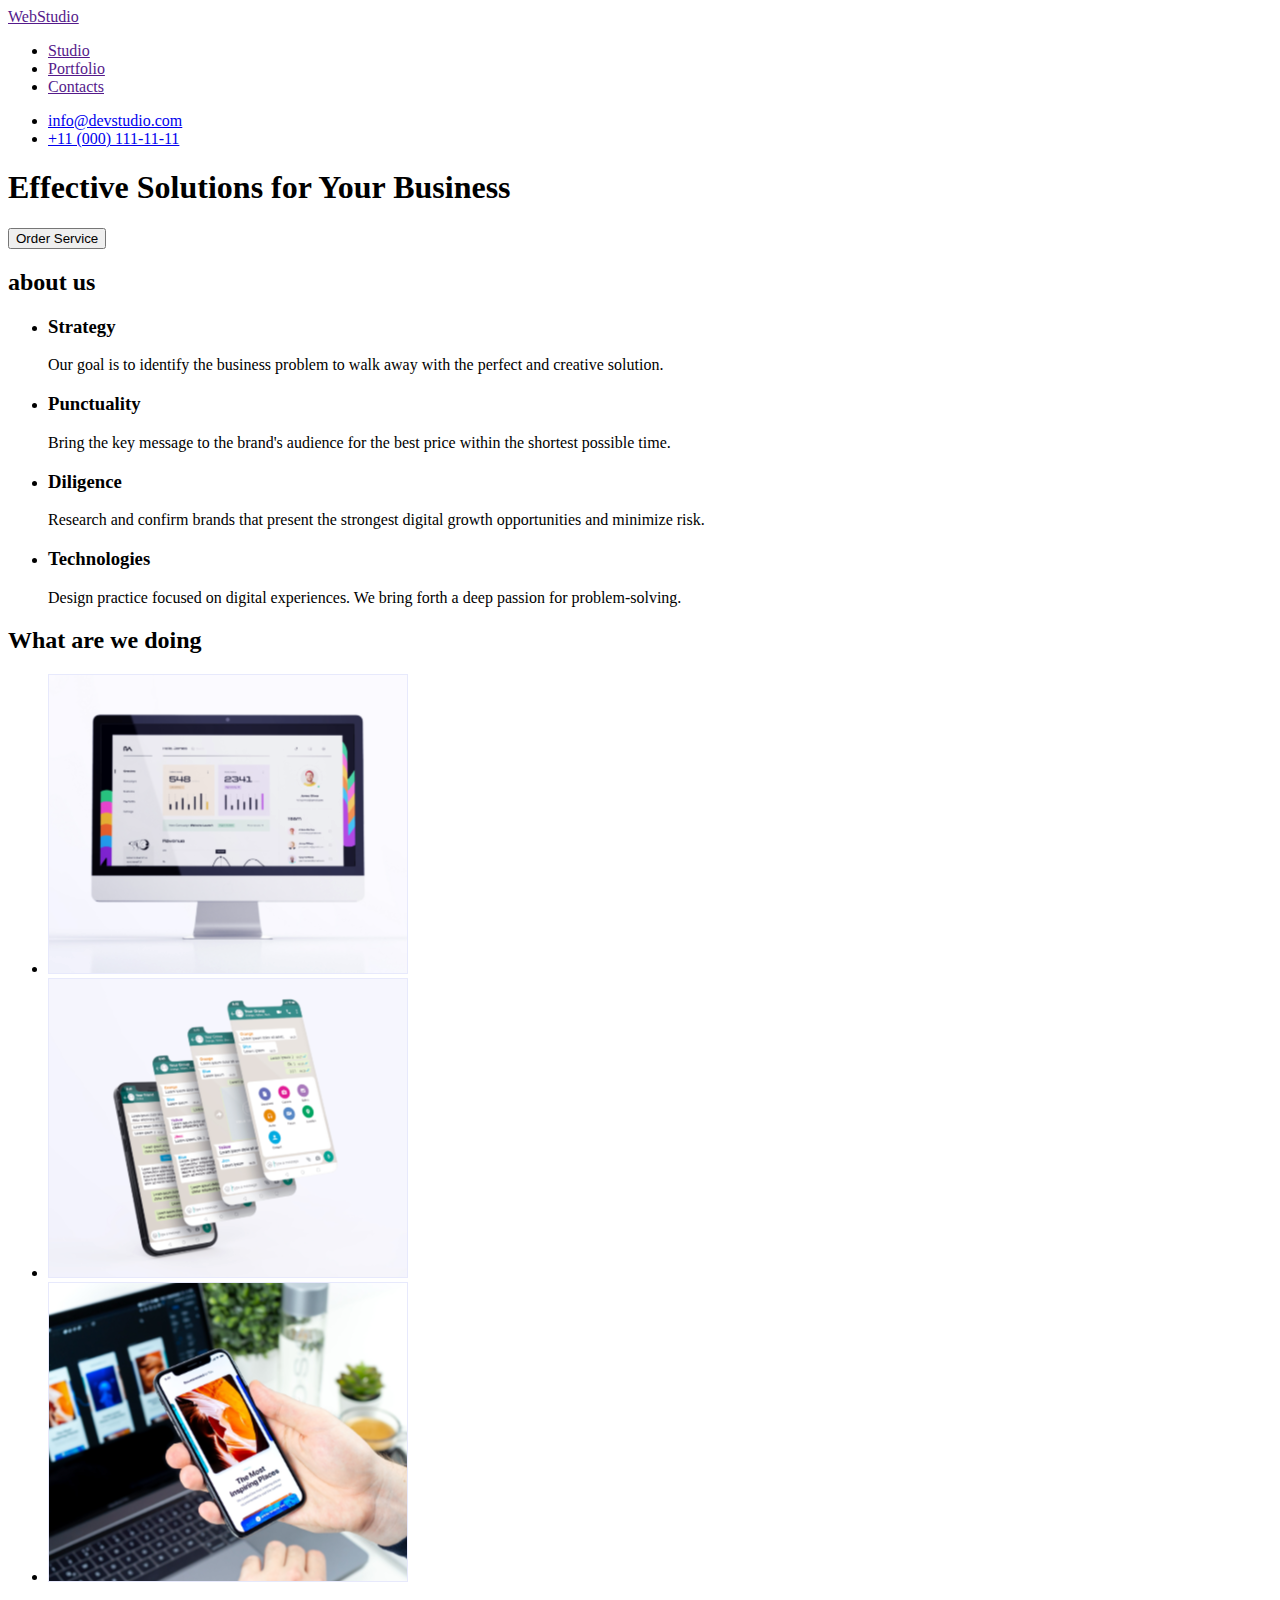
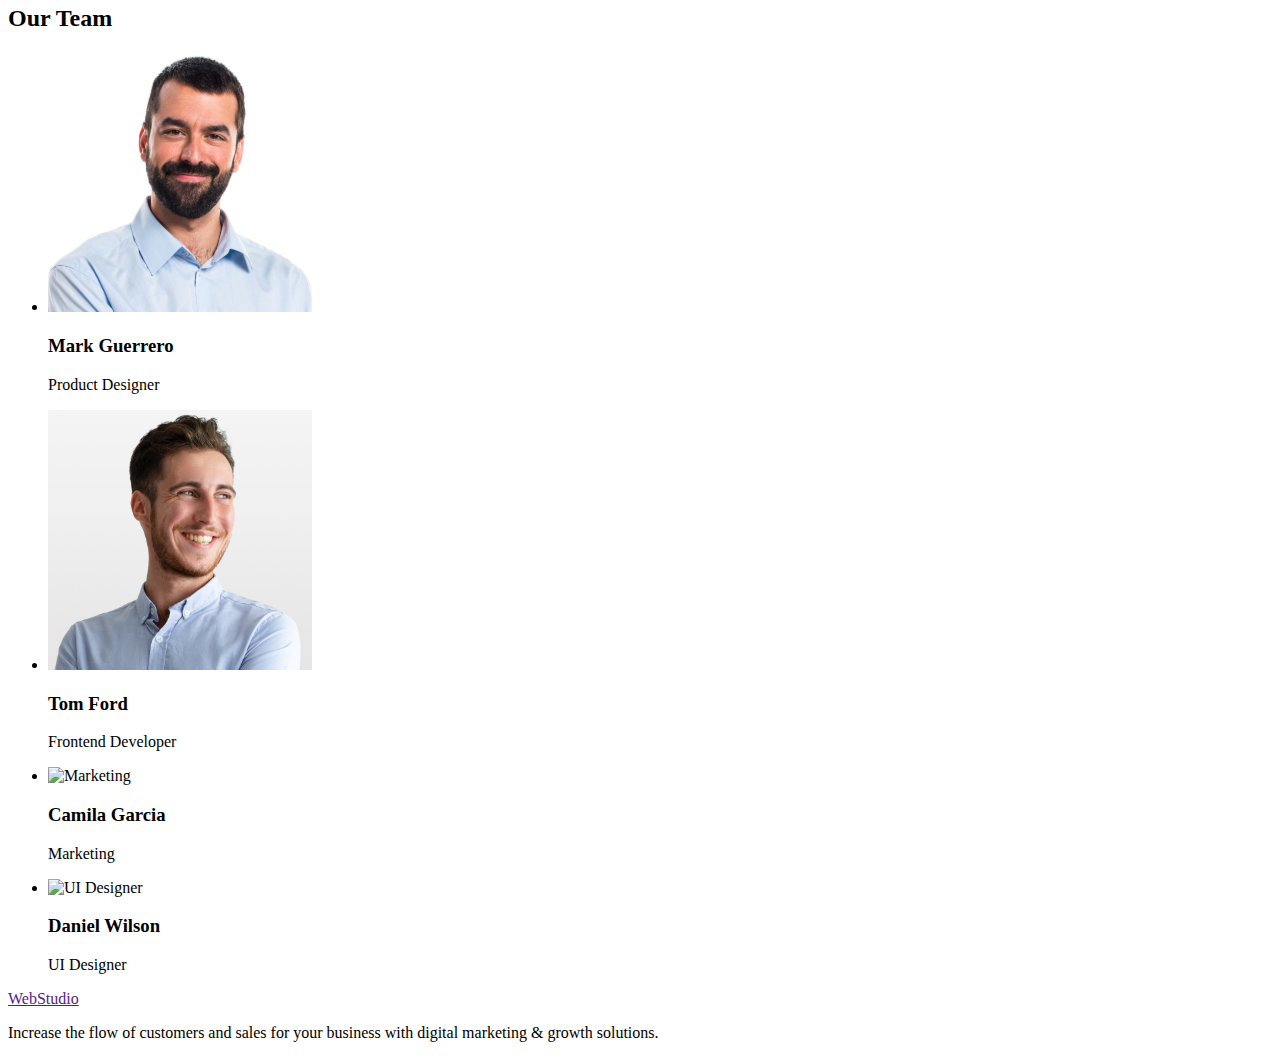
==== index.html @ 480d5a45 "Initial commit" ====
<!DOCTYPE html>
<html lang="en">
  <head>
    <meta charset="UTF-8" />
    <meta http-equiv="X-UA-Compatible" content="IE=edge" />
    <meta name="viewport" content="width=device-width, initial-scale=1.0" />
    <title>HW-01</title>
  </head>
  <body>
    <header>
      <nav>
        <a href="">WebStudio</a>
        <ul>
          <li><a href="">Studio</a></li>
          <li><a href="">Portfolio</a></li>
          <li><a href="">Contacts</a></li>
        </ul>
      </nav>
      <ul>
        <li><a href="mailto:info@devstudio.com">info@devstudio.com</a></li>
        <li><a href="tel:+110001111111">+11 (000) 111-11-11</a></li>
      </ul>
    </header>
    <main>
      <section>
        <!-- hero image -->
        <h1>Effective Solutions for Your Business</h1>
        <button type="button">Order Service</button>
      </section>

      <section>
        <!-- about us -->
        <h2>about us</h2>
        <ul>
          <li>
            <h3>Strategy</h3>
            <p>
              Our goal is to identify the business problem to walk away with the
              perfect and creative solution.
            </p>
          </li>
          <li>
            <h3>Punctuality</h3>
            <p>
              Bring the key message to the brand's audience for the best price
              within the shortest possible time.
            </p>
          </li>
          <li>
            <h3>Diligence</h3>
            <p>
              Research and confirm brands that present the strongest digital
              growth opportunities and minimize risk.
            </p>
          </li>
          <li>
            <h3>Technologies</h3>
            <p>
              Design practice focused on digital experiences. We bring forth a
              deep passion for problem-solving.
            </p>
          </li>
        </ul>
      </section>
      <section>
        <!-- what we doing -->
        <h2>What are we doing</h2>
        <ul>
          <li>
               <img
                src="/image/website.svg"
                alt="web site"
                width="360"
                height="300"
              />
          </li>
          <li>
              <img
                src="/image/appmobile.svg"
                alt="app mobile"
                width="360"
                height="300"
              />
          </li>
          <li>
                <img
                src="/image/siteoptim.svg"
                alt="site optimization"
                width="360"
                height="300"
              />
          </li>
        </ul>
      </section>

      <section>
        <!-- our team -->
        <h2>Our Team</h2>
        <ul>
          <li>
              <img
                src="/image/product_designer.svg"
                alt="Product Designer"
                width="264"
                height="260"
              />
            <h3>Mark Guerrero</h3>
            <p>Product Designer</p>
          </li>
          <li>
              <img
                src="/image/frontend_developer.svg"
                alt="Frontend Developer"
                width="264"
                height="260"
              />
            <h3>Tom Ford</h3>
            <p>Frontend Developer</p>
          </li>
          <li>
              <img
                src="/image/marketing.svg"
                alt="Marketing"
                width="264"
                height="260"
               />
            <h3>Camila Garcia</h3>
            <p>Marketing</p>
          </li>
          <li>
              <img
                src="/image/ui_designer.svg"
                alt="UI Designer"
                width="264"
                height="260"
              />
            <h3>Daniel Wilson</h3>
            <p>UI Designer</p>
          </li>
        </ul>
      </section>
    </main>
    <footer>
      <a href="">WebStudio</a>
      <p>
        Increase the flow of customers and sales for your business with digital
        marketing & growth solutions.
      </p>
    </footer>
  </body>
</html>
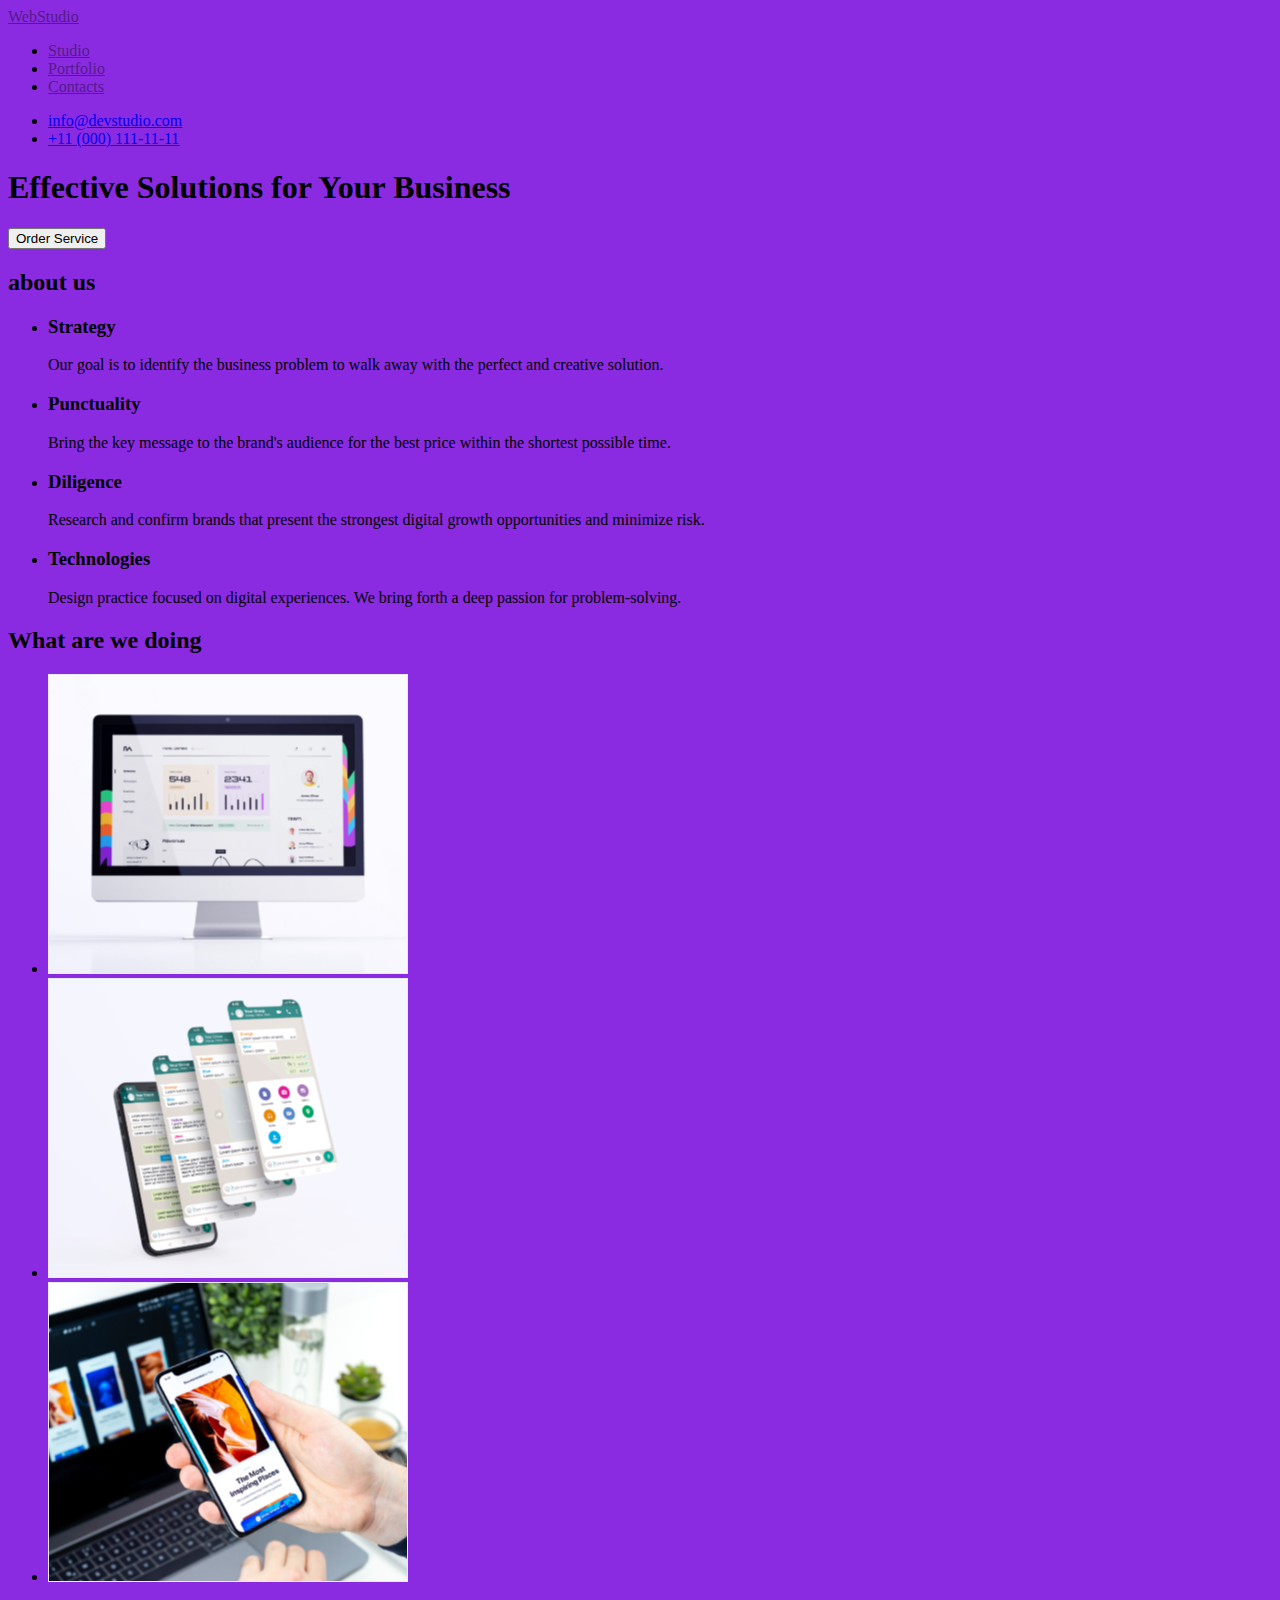
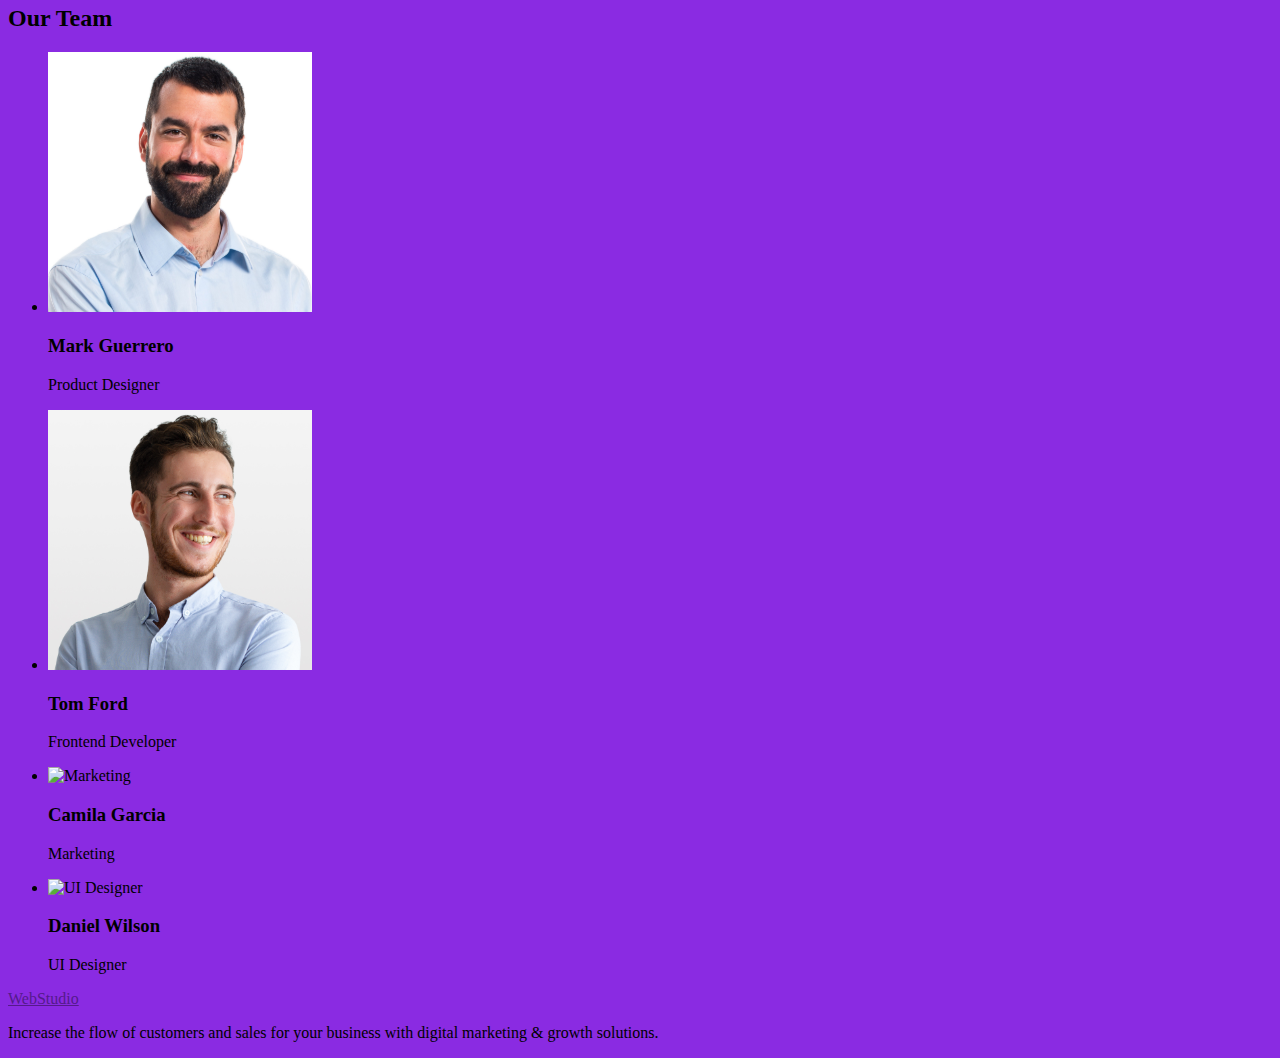
==== commit faf01cf5: "portfolio_html" ====
--- a/index.html
+++ b/index.html
@@ -4,7 +4,8 @@
     <meta charset="UTF-8" />
     <meta http-equiv="X-UA-Compatible" content="IE=edge" />
     <meta name="viewport" content="width=device-width, initial-scale=1.0" />
-    <title>HW-01</title>
+    <title>HW-02</title>
+    <link rel="stylesheet" href="./css/styles.css"
   </head>
   <body>
     <header>
--- a/css/styles.css
+++ b/css/styles.css
@@ -0,0 +1 @@
+body {background-color: blueviolet;}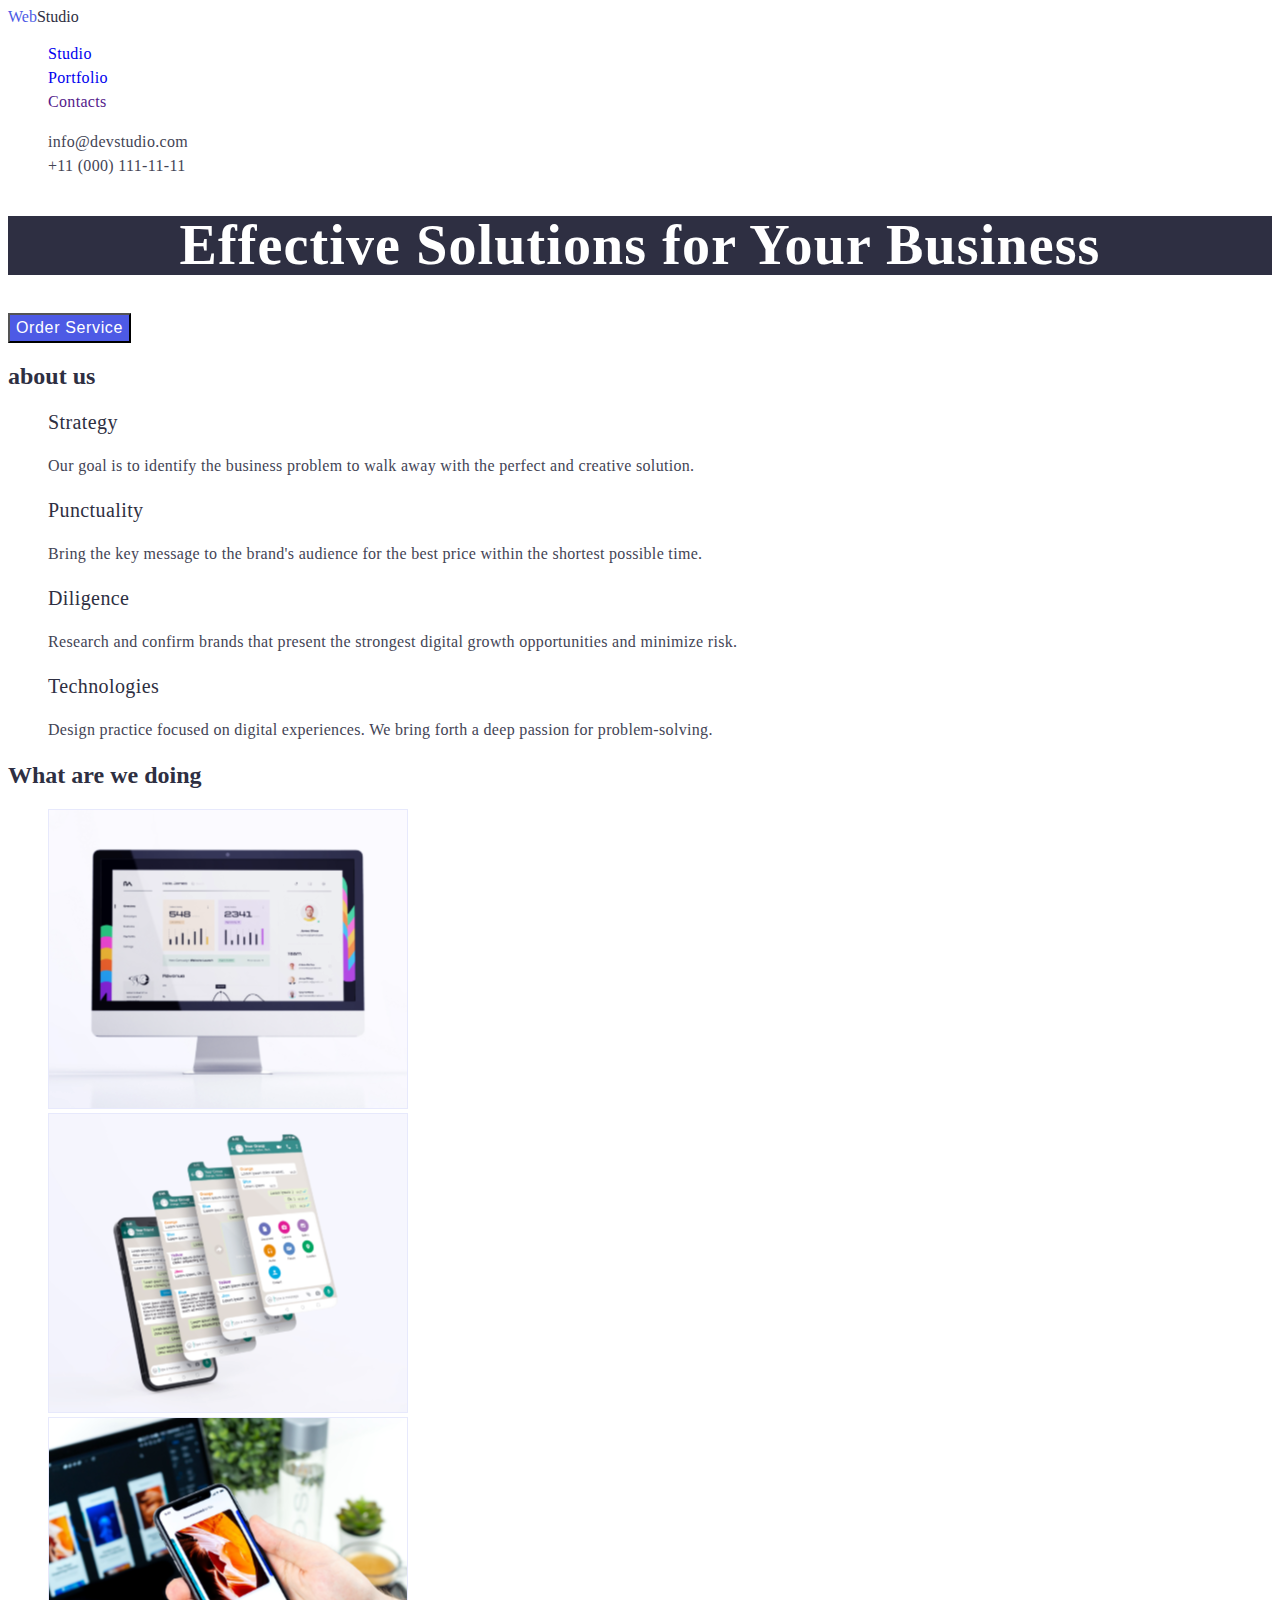
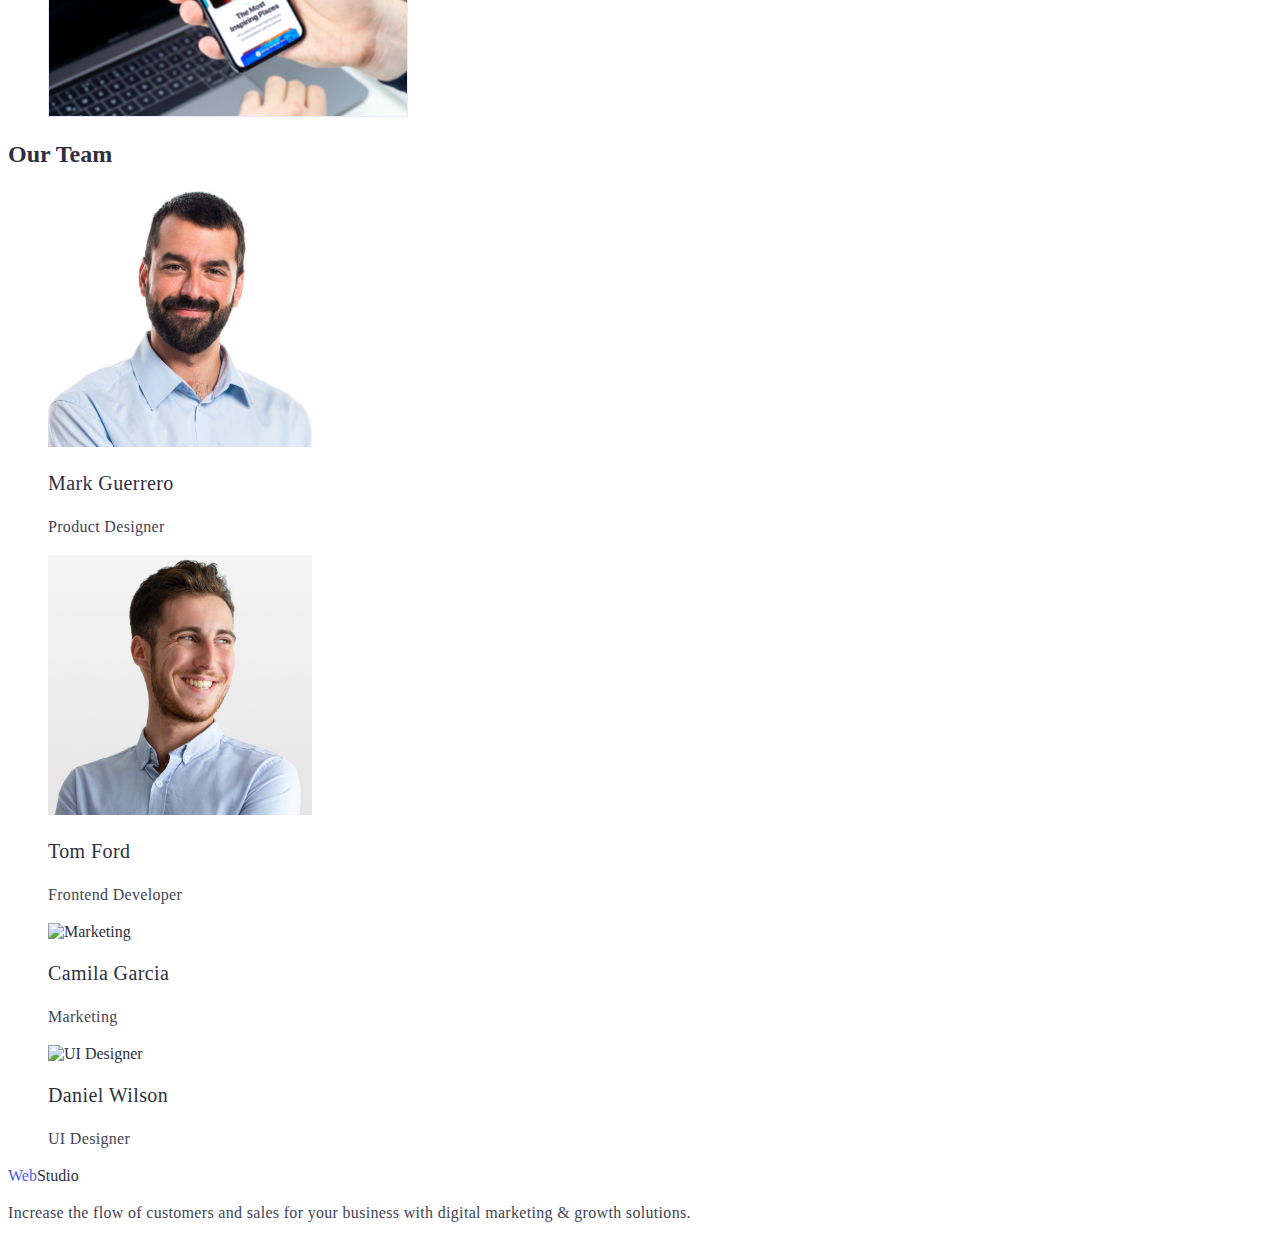
==== commit f531033f: "HW2" ====
--- a/index.html
+++ b/index.html
@@ -5,34 +5,38 @@
     <meta http-equiv="X-UA-Compatible" content="IE=edge" />
     <meta name="viewport" content="width=device-width, initial-scale=1.0" />
     <title>HW-02</title>
+    <link rel="preconnect" href="https://fonts.googleapis.com">
+    <link rel="preconnect" href="https://fonts.gstatic.com" crossorigin>
+    <link href="https://fonts.googleapis.com/css2?family=Raleway:wght@800&family=Roboto:wght@400;500;700;900&display=swap" rel="stylesheet">
     <link rel="stylesheet" href="./css/styles.css"
   </head>
   <body>
-    <header>
-      <nav>
-        <a href="">WebStudio</a>
-        <ul>
-          <li><a href="">Studio</a></li>
-          <li><a href="">Portfolio</a></li>
-          <li><a href="">Contacts</a></li>
+    <!-- HEADER -->
+    <header class="header">
+      <nav class="nav">
+        <a class="logo link" href="/index.html"><span class="logo-web">Web</span>Studio</a>
+        <ul class="menu list">
+          <li class="menu-item"><a class="link" href="/index.html">Studio</a></li>
+          <li class="menu-item"><a class="link" href="/porfolio.html">Portfolio</a></li>
+          <li class="menu-item"><a class="link" href="">Contacts</a></li>
         </ul>
       </nav>
-      <ul>
-        <li><a href="mailto:info@devstudio.com">info@devstudio.com</a></li>
-        <li><a href="tel:+110001111111">+11 (000) 111-11-11</a></li>
+      <ul class="list">
+        <li><a class="link mail" href="mailto:info@devstudio.com">info@devstudio.com</a></li>
+        <li><a class="link phone" href="tel:+110001111111">+11 (000) 111-11-11</a></li>
       </ul>
     </header>
     <main>
-      <section>
+      <section class="hero">
         <!-- hero image -->
-        <h1>Effective Solutions for Your Business</h1>
-        <button type="button">Order Service</button>
+        <h1 class="main-title">Effective Solutions for Your Business</h1>
+        <button class="order-btn" type="button">Order Service</button>
       </section>
 
       <section>
         <!-- about us -->
         <h2>about us</h2>
-        <ul>
+        <ul class="list">
           <li>
             <h3>Strategy</h3>
             <p>
@@ -66,7 +70,7 @@
       <section>
         <!-- what we doing -->
         <h2>What are we doing</h2>
-        <ul>
+        <ul class="list">
           <li>
                <img
                 src="/image/website.svg"
@@ -97,7 +101,7 @@
       <section>
         <!-- our team -->
         <h2>Our Team</h2>
-        <ul>
+        <ul class="list">
           <li>
               <img
                 src="/image/product_designer.svg"
@@ -142,7 +146,7 @@
       </section>
     </main>
     <footer>
-      <a href="">WebStudio</a>
+      <a class="logo link" href="/index.html"><span class="logo-web">Web</span>Studio</a>
       <p>
         Increase the flow of customers and sales for your business with digital
         marketing & growth solutions.
--- a/css/styles.css
+++ b/css/styles.css
@@ -1 +1,80 @@
-body {background-color: blueviolet;}+.list {
+    list-style: none;
+}
+
+.link {
+    text-decoration: none;
+}
+
+/* =================components================= */
+body {font-family: 'Roboto' sans-serif;
+    color: #2E2F42;
+}
+h3 {font-weight: 500;
+    font-size: 20px;
+    line-height: 1.2;
+    letter-spacing: 0.02em;
+    color: #2E2F42;
+}
+p {font-weight: 400;
+   font-size: 16px;
+   line-height: 1.5;
+   letter-spacing: 0.02em;
+   color: #434455;
+}
+
+.filter-btn {
+    color:#4D5AE5;
+    cursor: pointer;
+}
+.filter-btn:hover, 
+.filter-btn:focus {color: #FFFFFF; 
+    background-color: #404BBF}
+.order-btn {
+    font-weight: 500;
+    font-size: 16px;
+    line-height: 1.5;
+    display: flex;
+    align-items: center;
+    letter-spacing: 0.04em;
+    background: #4D5AE5;
+    color: #FFFFFF;
+    cursor: pointer;
+}
+.order-btn:hover,
+.order-btn:focus {
+    color: #FFFFFF;
+    background-color: #404BBF
+}
+
+.menu {
+    font-weight: 500;
+    font-size: 16px;
+    line-height: 1.5;
+    letter-spacing: 0.02em;
+    color: #2E2F42;
+}
+.mail,
+.phone {
+    font-weight: 400;
+    font-size: 16px;
+    line-height: 1.5;
+    letter-spacing: 0.02em;
+    color: #434455;
+}
+.logo-web {
+color: #4D5AE5;
+}
+.logo {
+font-family: 'Raleway' sans-serif;
+color: #2E2F42;
+}
+.main-title {
+    font-weight: 700;
+    font-size: 56px;
+    line-height: 1.07;
+    text-align: center;
+    letter-spacing: 0.02em;
+    color: #FFFFFF;
+    background: #2E2F42;
+}
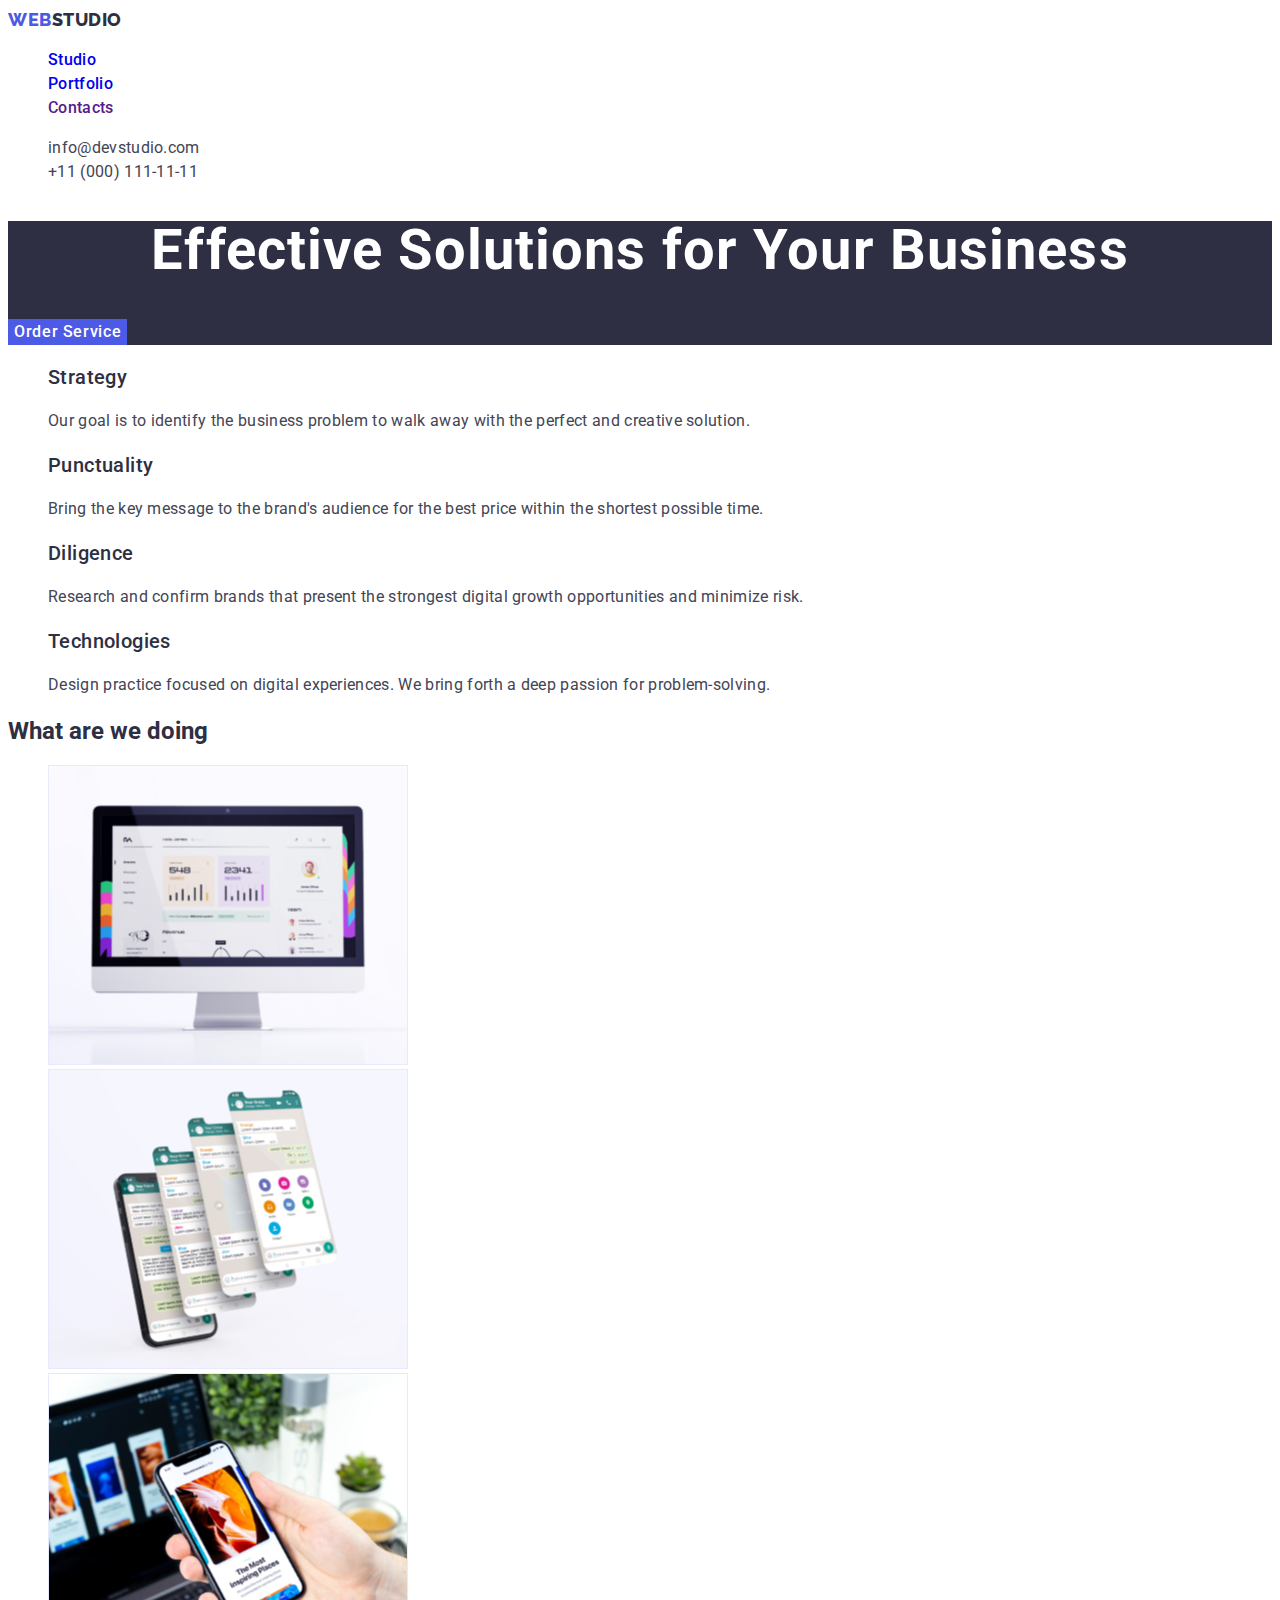
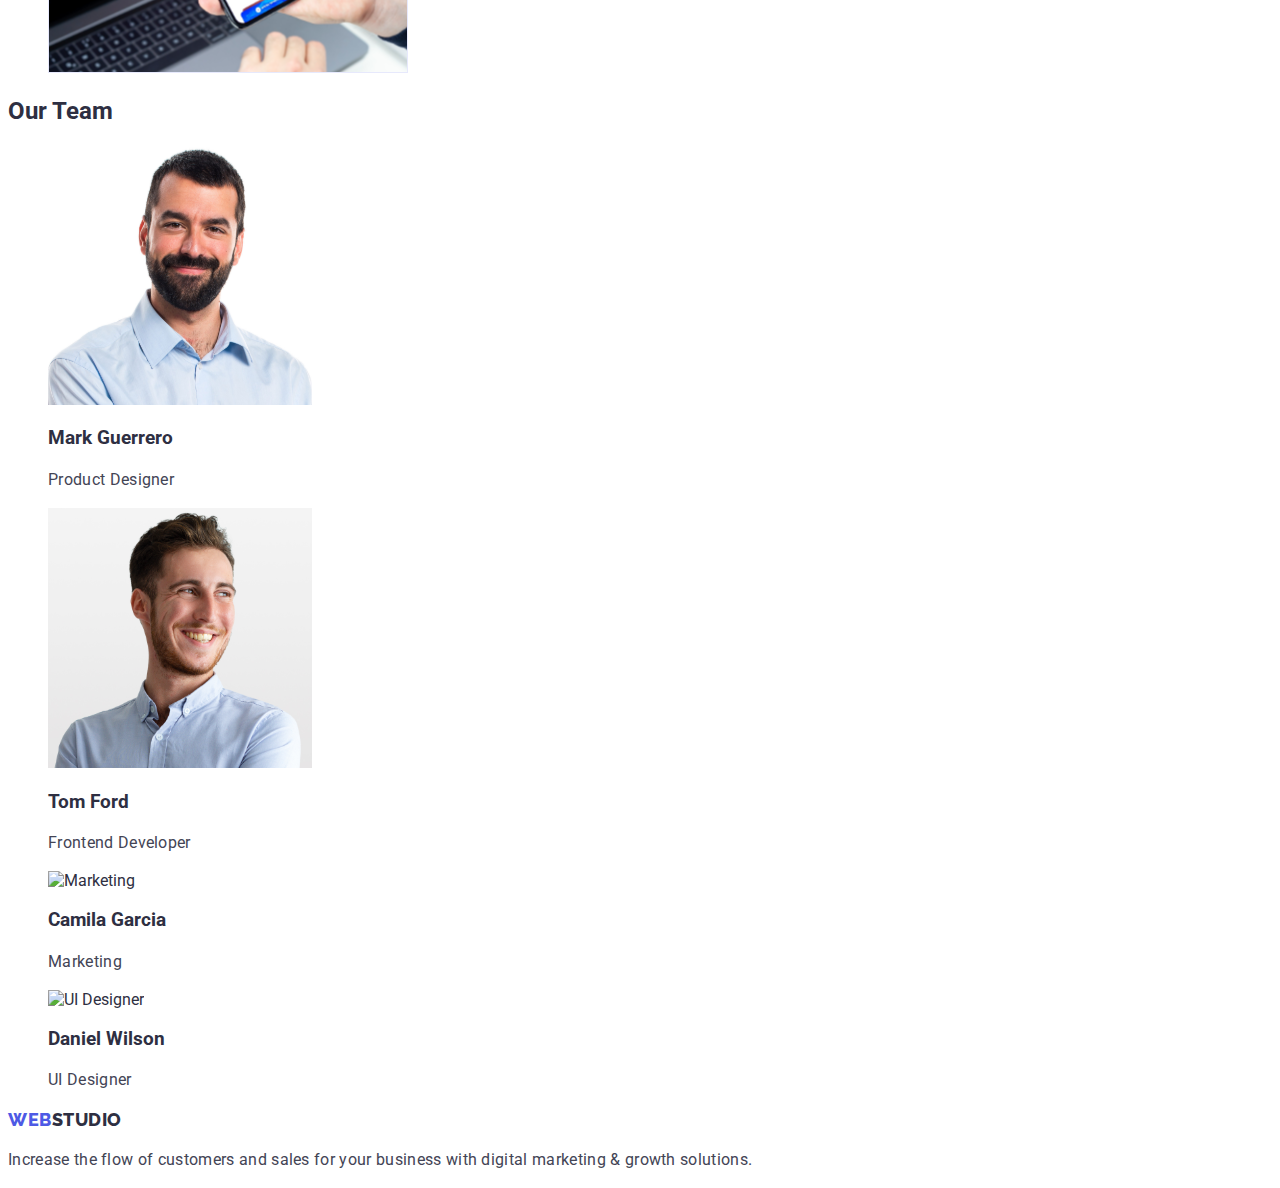
==== commit 7692a73a: "050223" ====
--- a/index.html
+++ b/index.html
@@ -14,10 +14,10 @@
     <!-- HEADER -->
     <header class="header">
       <nav class="nav">
-        <a class="logo link" href="/index.html"><span class="logo-web">Web</span>Studio</a>
+        <a class="logo link" href="./index.html"><span class="logo-web">Web</span>Studio</a>
         <ul class="menu list">
-          <li class="menu-item"><a class="link" href="/index.html">Studio</a></li>
-          <li class="menu-item"><a class="link" href="/porfolio.html">Portfolio</a></li>
+          <li class="menu-item"><a class="link" href="./index.html">Studio</a></li>
+          <li class="menu-item"><a class="link" href="./porfolio.html">Portfolio</a></li>
           <li class="menu-item"><a class="link" href="">Contacts</a></li>
         </ul>
       </nav>
@@ -35,31 +35,31 @@
 
       <section>
         <!-- about us -->
-        <h2>about us</h2>
+        <h2></h2>
         <ul class="list">
           <li>
-            <h3>Strategy</h3>
+            <h3 class="about-us">Strategy</h3>
             <p>
               Our goal is to identify the business problem to walk away with the
               perfect and creative solution.
             </p>
           </li>
           <li>
-            <h3>Punctuality</h3>
+            <h3 class="about-us">Punctuality</h3>
             <p>
               Bring the key message to the brand's audience for the best price
               within the shortest possible time.
             </p>
           </li>
           <li>
-            <h3>Diligence</h3>
+            <h3 class="about-us">Diligence</h3>
             <p>
               Research and confirm brands that present the strongest digital
               growth opportunities and minimize risk.
             </p>
           </li>
           <li>
-            <h3>Technologies</h3>
+            <h3 class="about-us">Technologies</h3>
             <p>
               Design practice focused on digital experiences. We bring forth a
               deep passion for problem-solving.
@@ -104,7 +104,7 @@
         <ul class="list">
           <li>
               <img
-                src="/image/product_designer.svg"
+                src="./image/product_designer.svg"
                 alt="Product Designer"
                 width="264"
                 height="260"
@@ -114,7 +114,7 @@
           </li>
           <li>
               <img
-                src="/image/frontend_developer.svg"
+                src="./image/frontend_developer.svg"
                 alt="Frontend Developer"
                 width="264"
                 height="260"
@@ -124,7 +124,7 @@
           </li>
           <li>
               <img
-                src="/image/marketing.svg"
+                src="./image/marketing.svg"
                 alt="Marketing"
                 width="264"
                 height="260"
@@ -134,7 +134,7 @@
           </li>
           <li>
               <img
-                src="/image/ui_designer.svg"
+                src="./image/ui_designer.svg"
                 alt="UI Designer"
                 width="264"
                 height="260"
@@ -146,7 +146,7 @@
       </section>
     </main>
     <footer>
-      <a class="logo link" href="/index.html"><span class="logo-web">Web</span>Studio</a>
+      <a class="logo link" href="./index.html"><span class="logo-web">Web</span>Studio</a>
       <p>
         Increase the flow of customers and sales for your business with digital
         marketing & growth solutions.
--- a/css/styles.css
+++ b/css/styles.css
@@ -7,15 +7,11 @@
 }
 
 /* =================components================= */
-body {font-family: 'Roboto' sans-serif;
+body {font-family: 'Roboto', sans-serif;
     color: #2E2F42;
 }
-h3 {font-weight: 500;
-    font-size: 20px;
-    line-height: 1.2;
-    letter-spacing: 0.02em;
-    color: #2E2F42;
-}
+
+
 p {font-weight: 400;
    font-size: 16px;
    line-height: 1.5;
@@ -29,22 +25,14 @@
 }
 .filter-btn:hover, 
 .filter-btn:focus {color: #FFFFFF; 
-    background-color: #404BBF}
-.order-btn {
-    font-weight: 500;
-    font-size: 16px;
-    line-height: 1.5;
-    display: flex;
-    align-items: center;
-    letter-spacing: 0.04em;
-    background: #4D5AE5;
-    color: #FFFFFF;
-    cursor: pointer;
+    background-color: #404BBF
 }
-.order-btn:hover,
-.order-btn:focus {
-    color: #FFFFFF;
-    background-color: #404BBF
+
+
+.menu-item:hover, 
+.menu-item:focus{
+color: #404BBF;
+text-decoration: underline;
 }
 
 .menu {
@@ -52,7 +40,6 @@
     font-size: 16px;
     line-height: 1.5;
     letter-spacing: 0.02em;
-    color: #2E2F42;
 }
 .mail,
 .phone {
@@ -66,8 +53,18 @@
 color: #4D5AE5;
 }
 .logo {
-font-family: 'Raleway' sans-serif;
+font-family: 'Raleway', sans-serif;
 color: #2E2F42;
+font-weight: 800;
+font-size: 18px;
+line-height: 1.33;
+letter-spacing: 0.03em;
+text-transform: uppercase;
+}
+
+/*--------- Hero----------- */
+.hero {
+    background: #2E2F42;
 }
 .main-title {
     font-weight: 700;
@@ -78,3 +75,28 @@
     color: #FFFFFF;
     background: #2E2F42;
 }
+.order-btn {
+    font-family: 'Roboto', sans-serif;
+    font-weight: 500;
+    font-size: 16px;
+    line-height: 1.5;
+    display: flex;
+    align-items: center;
+    letter-spacing: 0.04em;
+    background: #4D5AE5;
+    color: #FFFFFF;
+    cursor: pointer;
+    border: none;
+}
+.order-btn:hover,
+.order-btn:focus {
+    color: #FFFFFF;
+    background-color: #404BBF
+}
+.about-us {
+    font-weight: 500;
+    font-size: 20px;
+    line-height: 1.2;
+    letter-spacing: 0.02em;
+    color: #2E2F42;
+}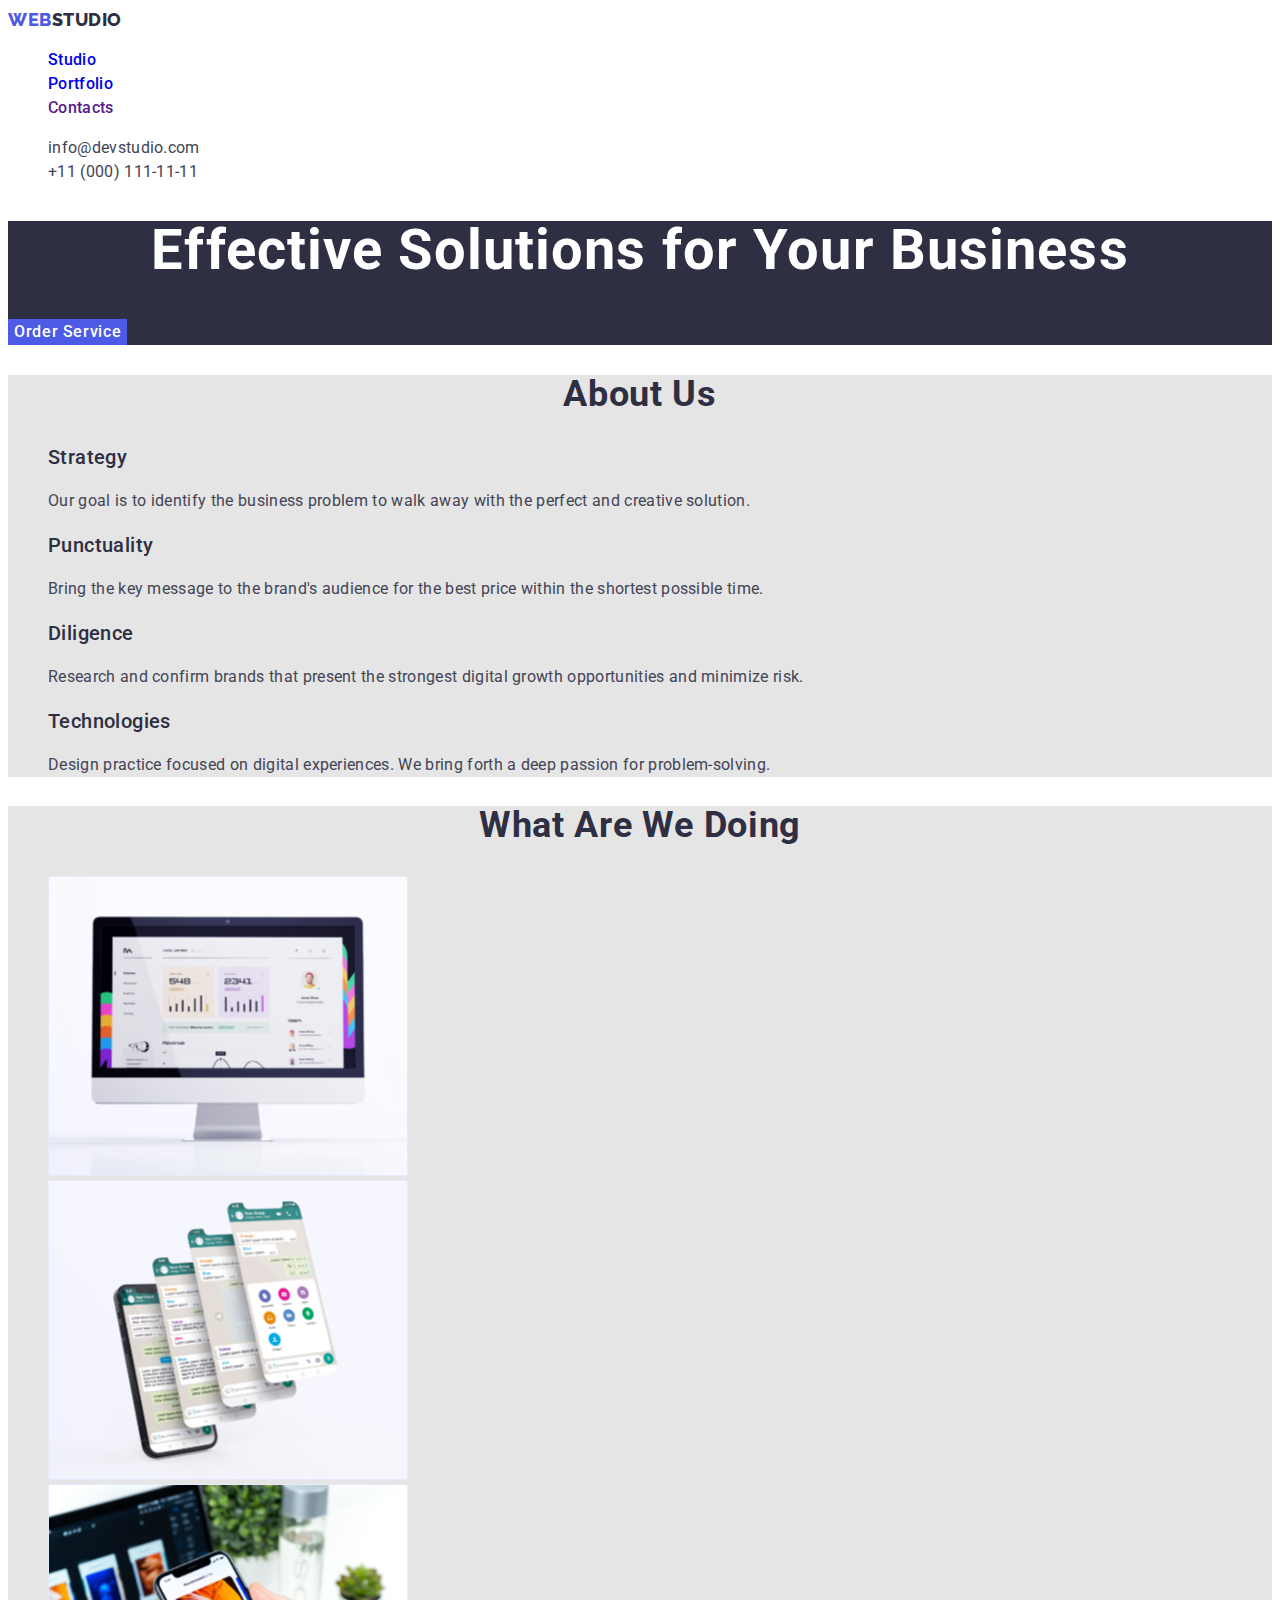
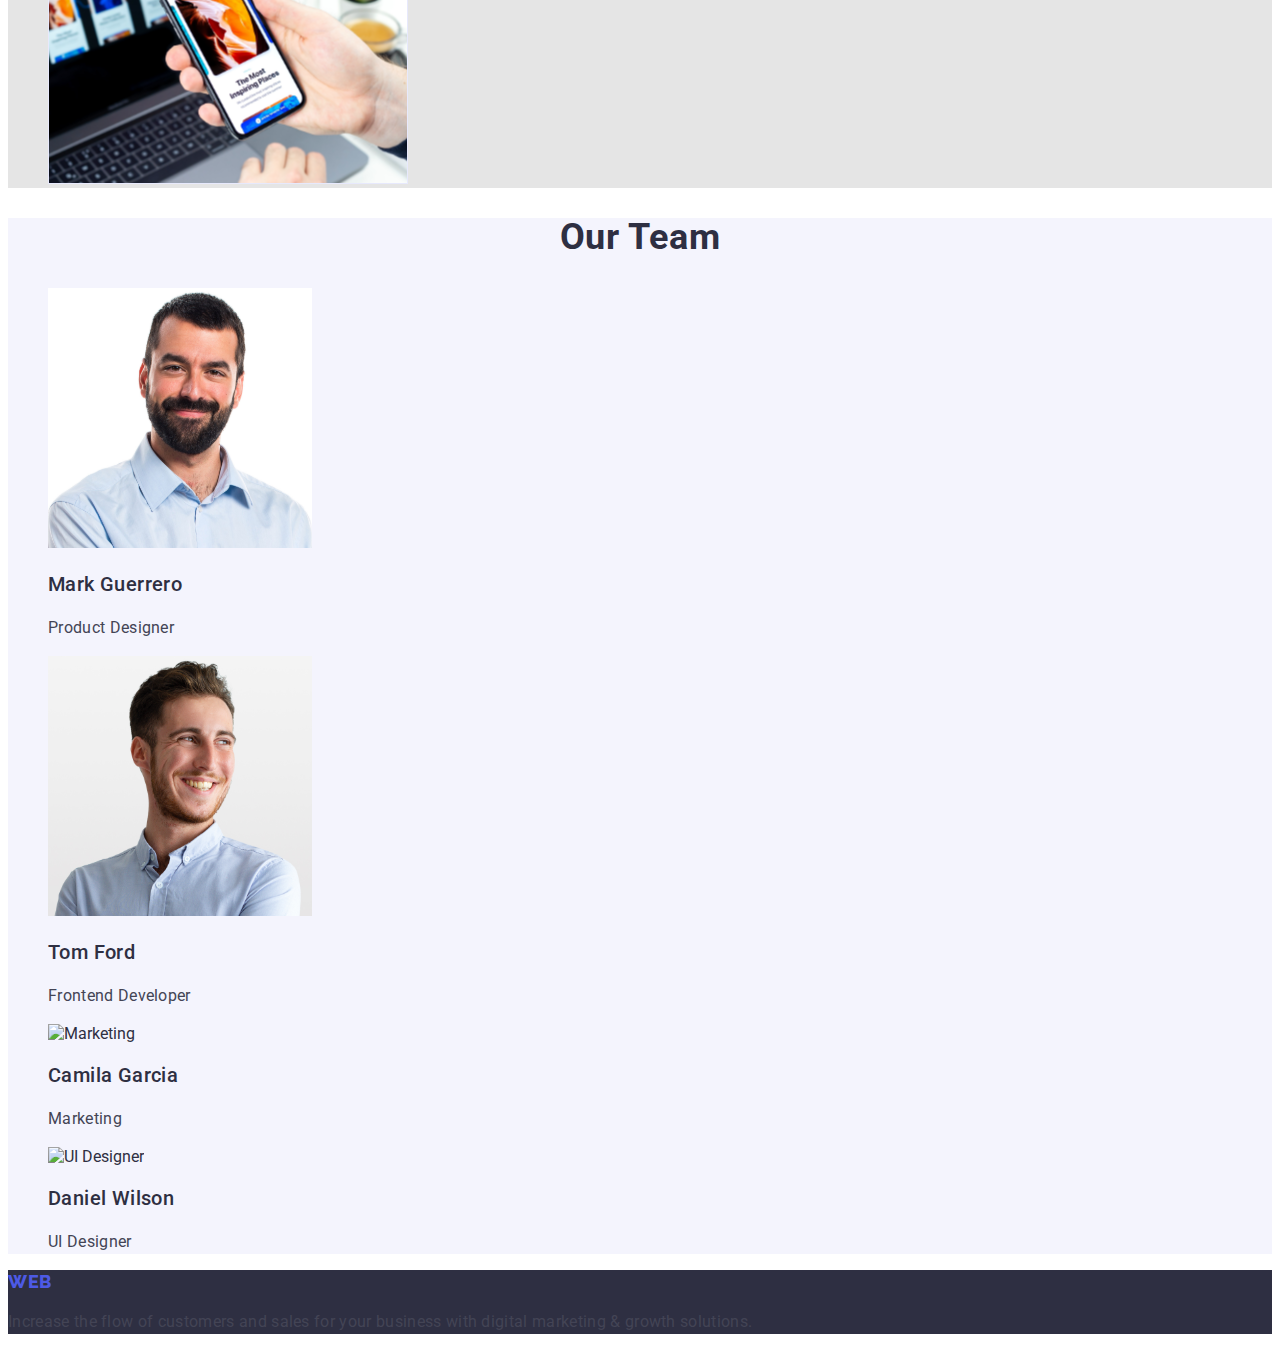
==== commit 32bf6dc6: "#3-090223" ====
--- a/index.html
+++ b/index.html
@@ -33,33 +33,33 @@
         <button class="order-btn" type="button">Order Service</button>
       </section>
 
-      <section>
+      <section class="about-us">
         <!-- about us -->
-        <h2></h2>
-        <ul class="list">
+        <h2>about us</h2>  <!-- потрібно буде приховати заголовок -->
+                <ul class="list">
           <li>
-            <h3 class="about-us">Strategy</h3>
+            <h3>Strategy</h3>
             <p>
               Our goal is to identify the business problem to walk away with the
               perfect and creative solution.
             </p>
           </li>
           <li>
-            <h3 class="about-us">Punctuality</h3>
+            <h3>Punctuality</h3>
             <p>
               Bring the key message to the brand's audience for the best price
               within the shortest possible time.
             </p>
           </li>
           <li>
-            <h3 class="about-us">Diligence</h3>
+            <h3>Diligence</h3>
             <p>
               Research and confirm brands that present the strongest digital
               growth opportunities and minimize risk.
             </p>
           </li>
           <li>
-            <h3 class="about-us">Technologies</h3>
+            <h3>Technologies</h3>
             <p>
               Design practice focused on digital experiences. We bring forth a
               deep passion for problem-solving.
@@ -67,13 +67,13 @@
           </li>
         </ul>
       </section>
-      <section>
+      <section class="what-we-doing">
         <!-- what we doing -->
         <h2>What are we doing</h2>
         <ul class="list">
           <li>
                <img
-                src="/image/website.svg"
+                src="./image/website.svg"
                 alt="web site"
                 width="360"
                 height="300"
@@ -81,7 +81,7 @@
           </li>
           <li>
               <img
-                src="/image/appmobile.svg"
+                src="./image/appmobile.svg"
                 alt="app mobile"
                 width="360"
                 height="300"
@@ -89,7 +89,7 @@
           </li>
           <li>
                 <img
-                src="/image/siteoptim.svg"
+                src="./image/siteoptim.svg"
                 alt="site optimization"
                 width="360"
                 height="300"
@@ -98,7 +98,7 @@
         </ul>
       </section>
 
-      <section>
+      <section class="our-team">
         <!-- our team -->
         <h2>Our Team</h2>
         <ul class="list">
--- a/css/styles.css
+++ b/css/styles.css
@@ -19,20 +19,34 @@
    color: #434455;
 }
 
-.filter-btn {
-    color:#4D5AE5;
-    cursor: pointer;
-}
-.filter-btn:hover, 
-.filter-btn:focus {color: #FFFFFF; 
-    background-color: #404BBF
+h2 {
+    font-weight: 700;
+    font-size: 36px;
+    line-height: 1.11;
+    text-align: center;
+    letter-spacing: 0.02em;
+    text-transform: capitalize;
 }
 
+h3 {
+    font-weight: 500;
+    font-size: 20px;
+    line-height: 1.2;
+    letter-spacing: 0.02em;
+}
+footer {
+    background: #2E2F42;
+}
 
-.menu-item:hover, 
-.menu-item:focus{
+/* header */
+
+
+
+
+.menu .link:hover, 
+.menu .link:focus{
 color: #404BBF;
-text-decoration: underline;
+
 }
 
 .menu {
@@ -49,6 +63,12 @@
     letter-spacing: 0.02em;
     color: #434455;
 }
+.mail:hover, .mail:focus,
+.phone:hover, .phone:focus {
+    color: #404BBF;
+}
+
+
 .logo-web {
 color: #4D5AE5;
 }
@@ -93,7 +113,48 @@
     color: #FFFFFF;
     background-color: #404BBF
 }
+/* section about-us  */
 .about-us {
+    background: #E5E5E5;
+}
+/* sectoin what we doing */
+.what-we-doing {
+    background: #E5E5E5;
+}
+/* section our team  */
+.our-team {
+    background: #F4F4FD;
+}
+
+/* portfolio-section-filter */
+
+.filter {
+    background: #E5E5E5;
+}
+
+.filter-btn {
+    font-family: 'Roboto';
+    font-weight: 500;
+    font-size: 16px;
+    line-height: 1.5;
+    display: flex;
+    align-items: center;
+    text-align: center;
+    letter-spacing: 0.04em;
+    color: #4D5AE5;
+    cursor: pointer;
+    background: #F4F4FD;
+    border: 1px solid #E7E9FC;
+    border-radius: 4px;
+}
+
+.filter-btn:hover,
+.filter-btn:focus {
+    color: #FFFFFF;
+    background-color: #404BBF
+}
+.portfolio-work {
+    font-family: 'Roboto';
     font-weight: 500;
     font-size: 20px;
     line-height: 1.2;
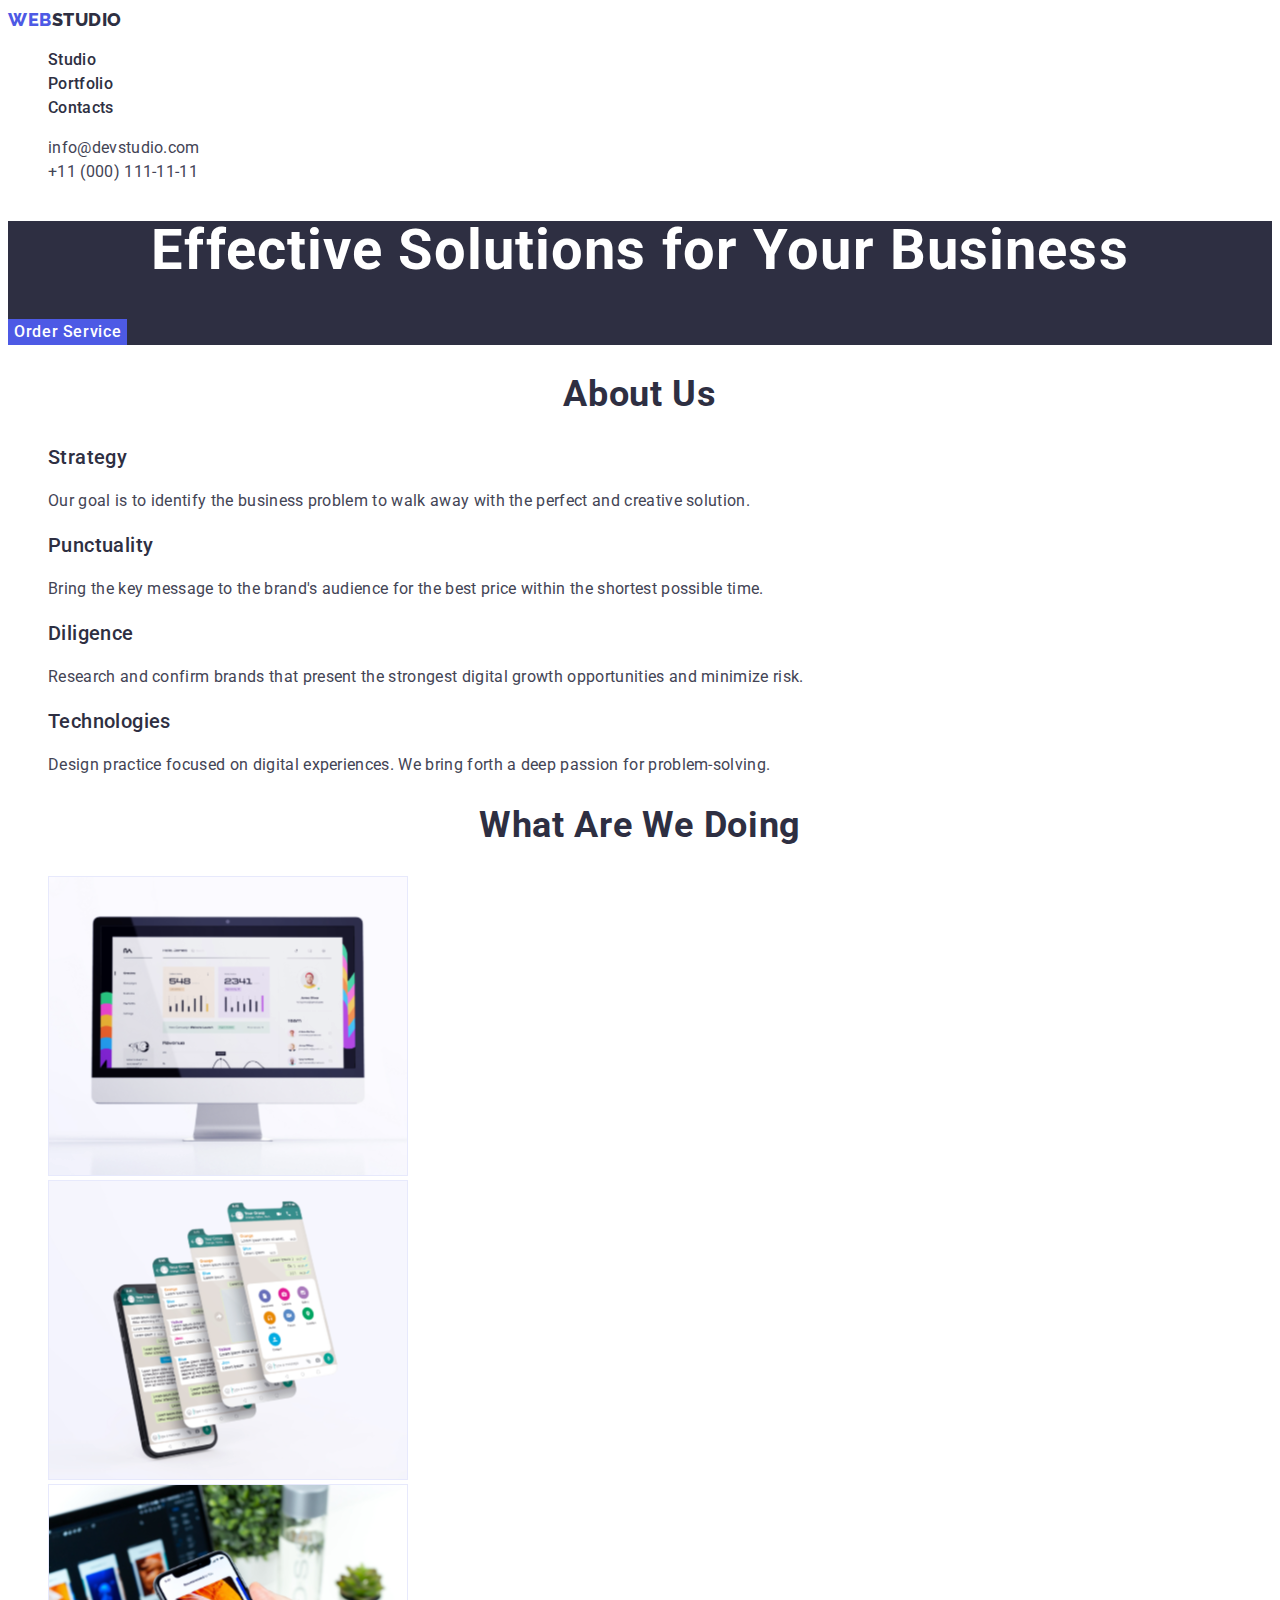
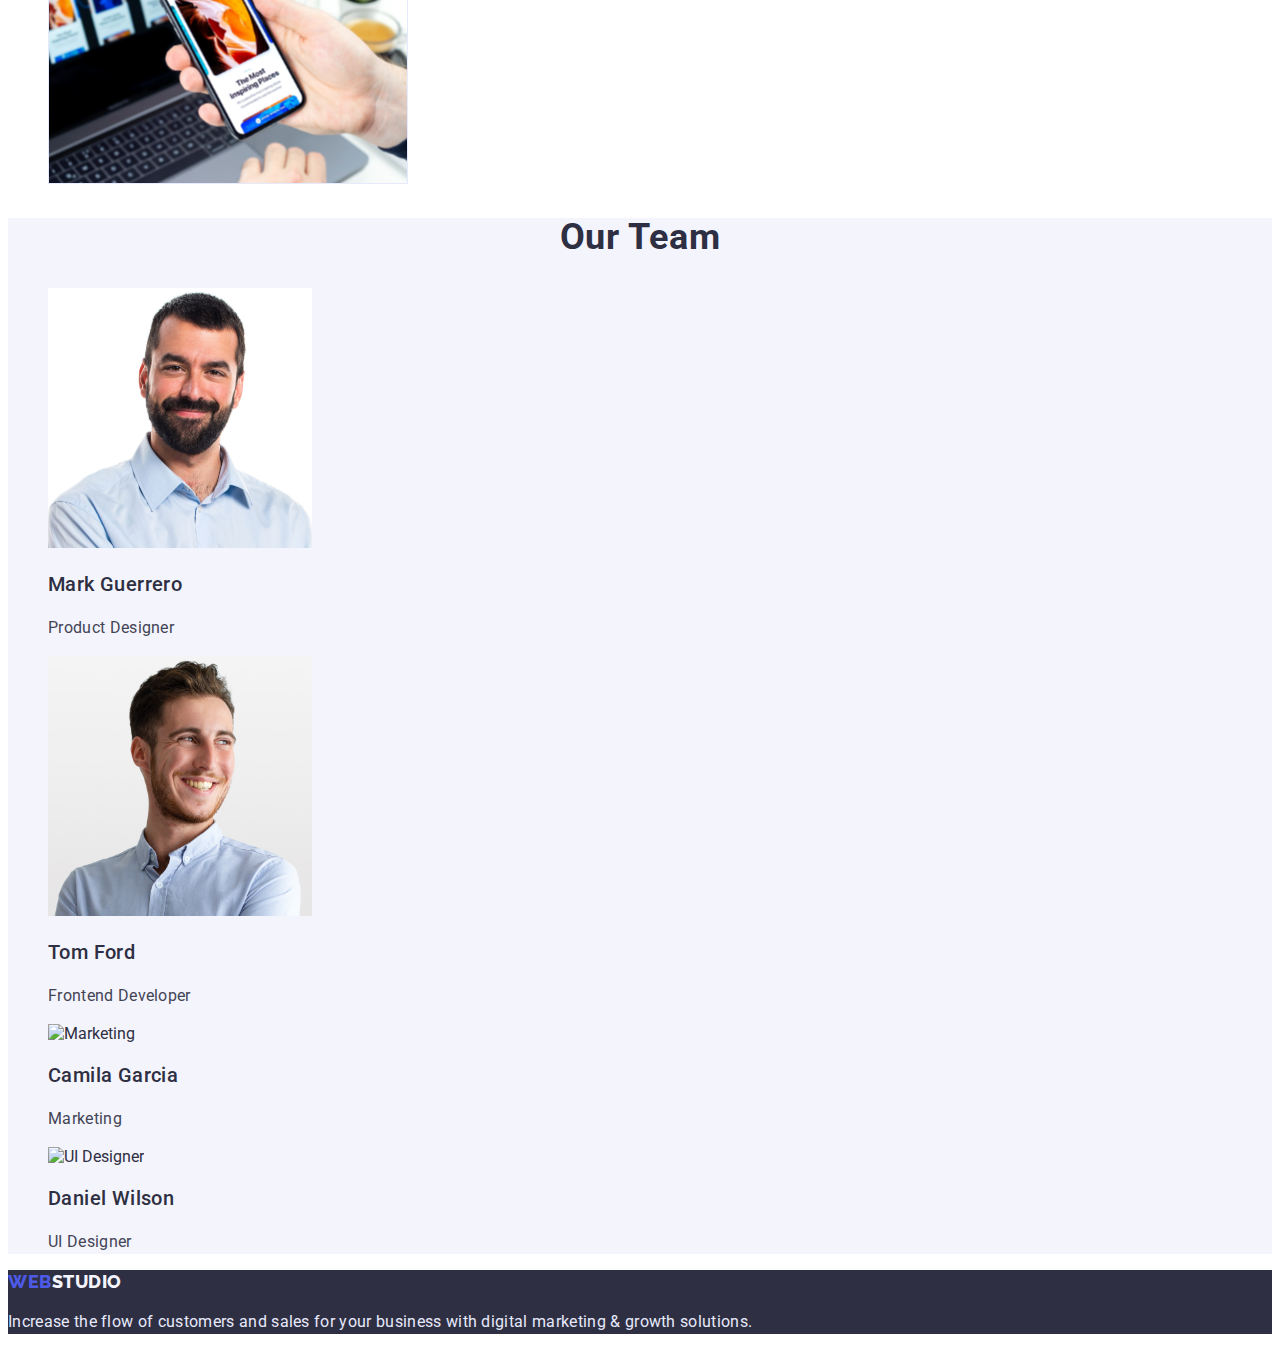
==== commit 5a8ff002: "02/11/23" ====
--- a/index.html
+++ b/index.html
@@ -146,8 +146,8 @@
       </section>
     </main>
     <footer>
-      <a class="logo link" href="./index.html"><span class="logo-web">Web</span>Studio</a>
-      <p>
+      <a class="logo-dark-bgnd link" href="./index.html"><span class="logo-web">Web</span>Studio</a>
+      <p class="catchphrase">
         Increase the flow of customers and sales for your business with digital
         marketing & growth solutions.
       </p>
--- a/css/styles.css
+++ b/css/styles.css
@@ -11,6 +11,9 @@
     color: #2E2F42;
 }
 
+a {
+        color: #2E2F42;
+}
 
 p {font-weight: 400;
    font-size: 16px;
@@ -39,9 +42,6 @@
 }
 
 /* header */
-
-
-
 
 .menu .link:hover, 
 .menu .link:focus{
@@ -81,6 +81,16 @@
 letter-spacing: 0.03em;
 text-transform: uppercase;
 }
+.logo-dark-bgnd {
+    font-family: 'Raleway', sans-serif;
+    color: #F4F4FD;;
+    font-weight: 800;
+    font-size: 18px;
+    line-height: 1.33;
+    letter-spacing: 0.03em;
+    text-transform: uppercase;
+}
+
 
 /*--------- Hero----------- */
 .hero {
@@ -115,15 +125,21 @@
 }
 /* section about-us  */
 .about-us {
-    background: #E5E5E5;
+    background: #FFFFFF;
 }
 /* sectoin what we doing */
 .what-we-doing {
-    background: #E5E5E5;
+    background: #FFFFFF;
 }
 /* section our team  */
 .our-team {
     background: #F4F4FD;
+}
+
+/* footer */
+
+.catchphrase {
+    color: #E7E9FC;
 }
 
 /* portfolio-section-filter */
@@ -157,6 +173,7 @@
     font-family: 'Roboto';
     font-weight: 500;
     font-size: 20px;
+    text-align: left;
     line-height: 1.2;
     letter-spacing: 0.02em;
     color: #2E2F42;
